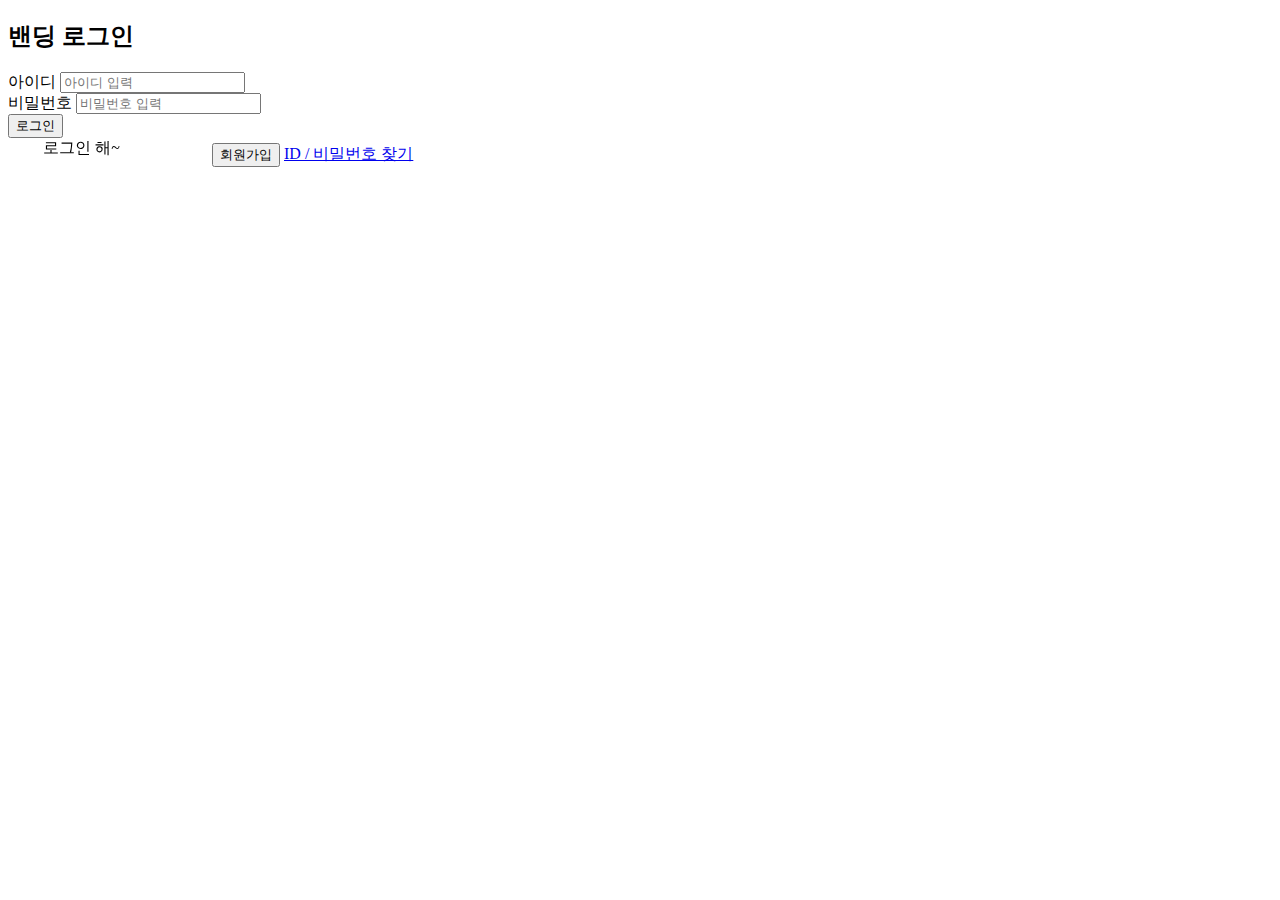
==== src/main/resources/templates/home.html @ 82d9538f "타임리프 연결 및 페이지 연결, 포트, DB생성 및 로그" ====
<!DOCTYPE html>
<html lang="ko">
<head>
    <meta charset="UTF-8">
    <meta http-equiv="X-UA-Compatible" content="IE=edge">
    <meta name="viewport" content="width=device-width, initial-scale=1.0">
    <title>밴딩 로그인</title>
</head>
<body>
<h2>밴딩 로그인</h2>

    <form action="/loginOk" class="frm" method="POST">
        <label for="input_id">아이디</label>
        <input type="text" id="input_id" name="userid" placeholder="아이디 입력">
        <br>
        <label for="input_pw">비밀번호</label>
        <input type="password" id="input_pw" name="password" placeholder="비밀번호 입력">
        <br>
        <button type="submit" class="login_Btn"> 로그인</button>
        </form>
        <marquee scrollamount="20" behavior="alternate" width="200px">로그인 해~</marquee>
        <button class="sign_up" onclick="location.href='signUp';">회원가입</button>
        <a href="accFind">ID / 비밀번호 찾기</a>
        
</body>
</html>
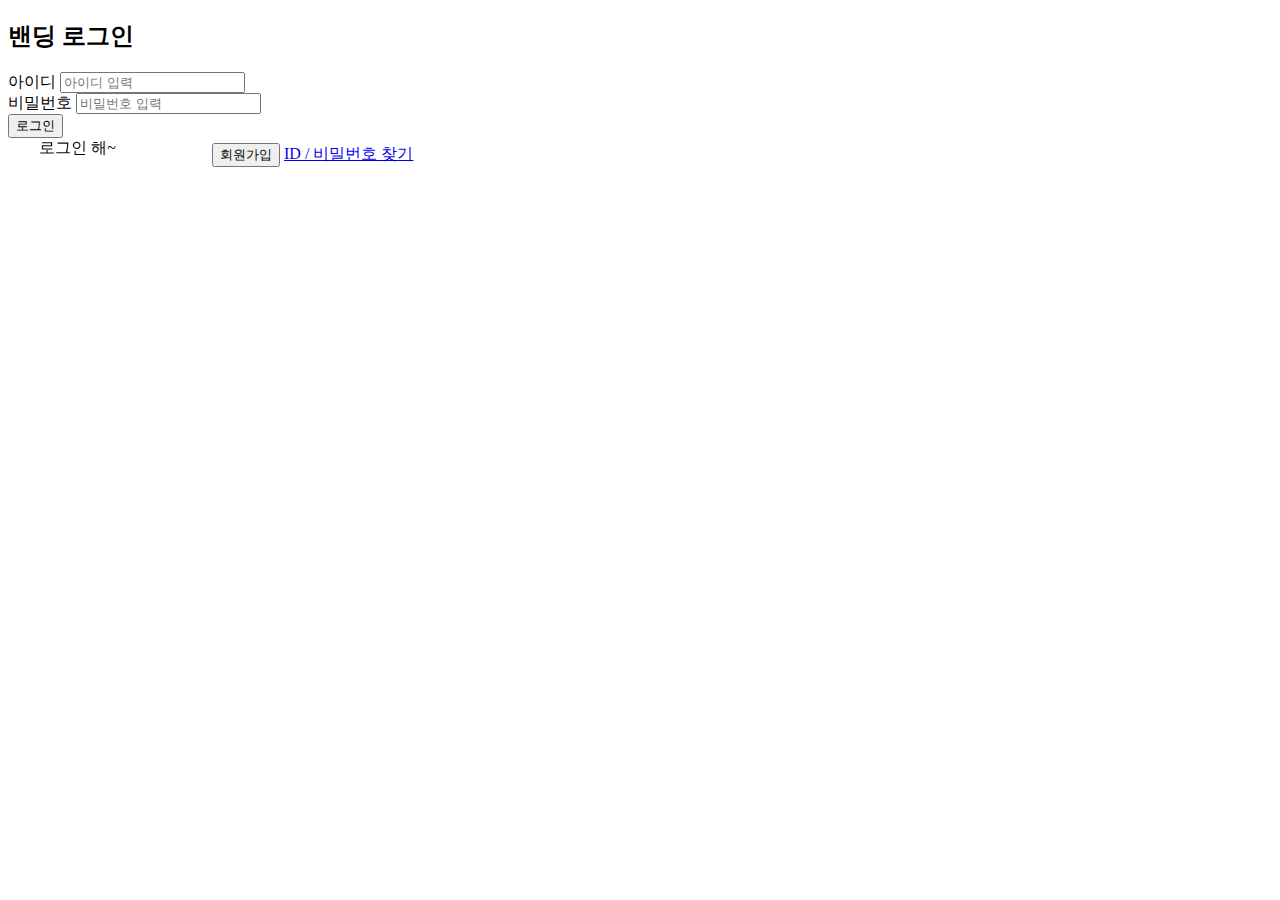
==== commit 2d79e327: "login security Inmemory logic remove, css experiment" ====
--- a/src/main/resources/templates/home.html
+++ b/src/main/resources/templates/home.html
@@ -4,8 +4,10 @@
     <meta charset="UTF-8">
     <meta http-equiv="X-UA-Compatible" content="IE=edge">
     <meta name="viewport" content="width=device-width, initial-scale=1.0">
+   
     <title>밴딩 로그인</title>
 </head>
+
 <body>
 <h2>밴딩 로그인</h2>
 
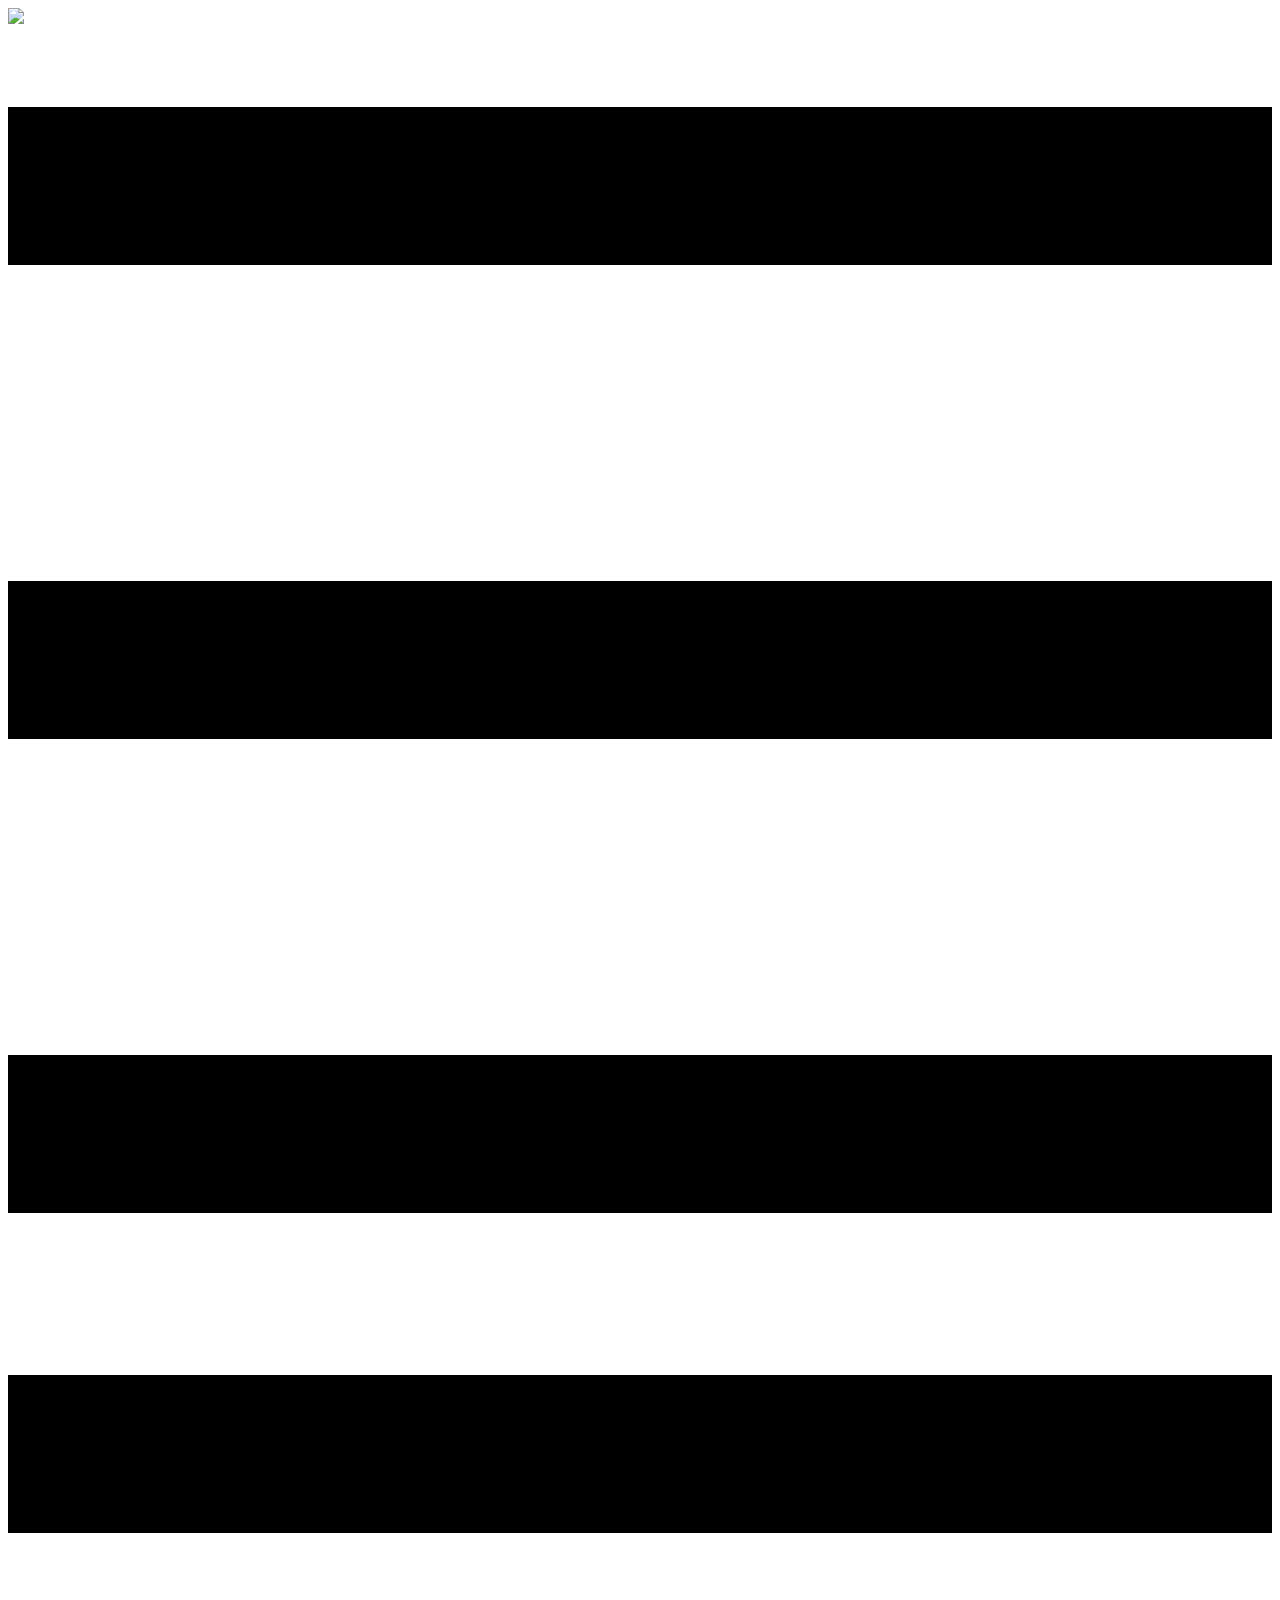
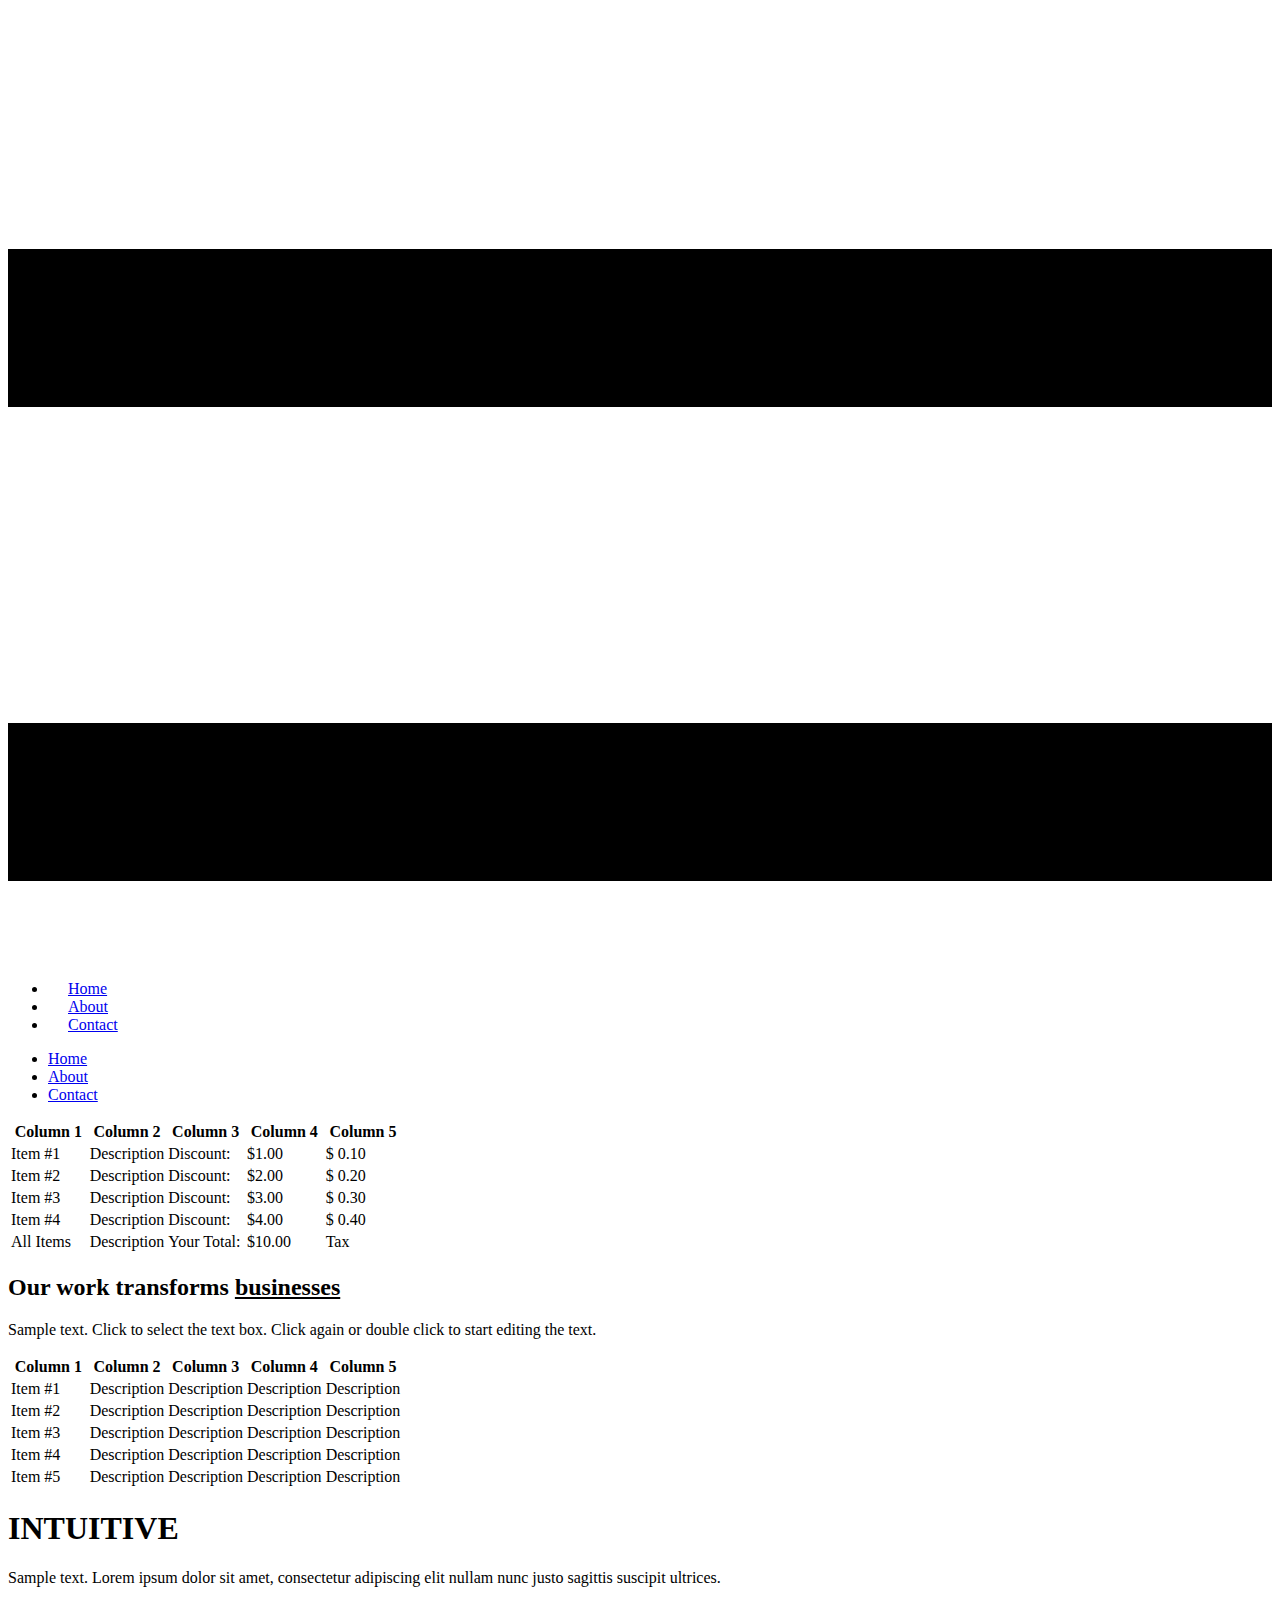
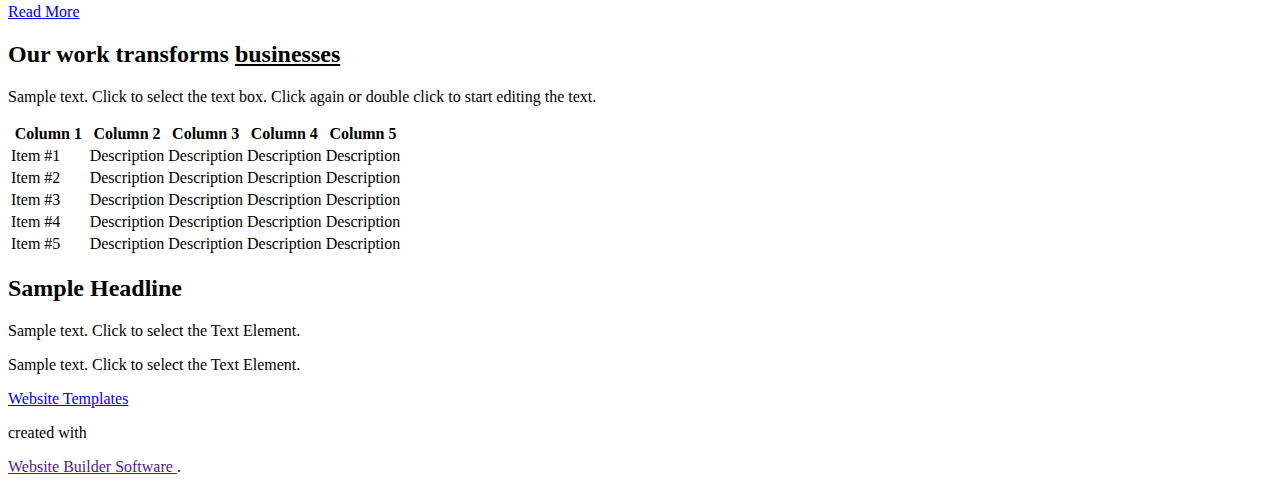
==== commit 9b64a8f7: "Connect Controller and css/ JS Migration" ====
--- a/src/main/resources/templates/home.html
+++ b/src/main/resources/templates/home.html
@@ -1,28 +1,300 @@
 <!DOCTYPE html>
-<html lang="ko">
-<head>
-    <meta charset="UTF-8">
-    <meta http-equiv="X-UA-Compatible" content="IE=edge">
+<html style="font-size: 16px;" lang="en"><head>
     <meta name="viewport" content="width=device-width, initial-scale=1.0">
-   
-    <title>밴딩 로그인</title>
-</head>
-
-<body>
-<h2>밴딩 로그인</h2>
-
-    <form action="/loginOk" class="frm" method="POST">
-        <label for="input_id">아이디</label>
-        <input type="text" id="input_id" name="userid" placeholder="아이디 입력">
-        <br>
-        <label for="input_pw">비밀번호</label>
-        <input type="password" id="input_pw" name="password" placeholder="비밀번호 입력">
-        <br>
-        <button type="submit" class="login_Btn"> 로그인</button>
-        </form>
-        <marquee scrollamount="20" behavior="alternate" width="200px">로그인 해~</marquee>
-        <button class="sign_up" onclick="location.href='signUp';">회원가입</button>
-        <a href="accFind">ID / 비밀번호 찾기</a>
-        
-</body>
-</html>
+    <meta charset="utf-8">
+    <meta name="keywords" content="Our work transforms businesses, INTUITIVE, Our work transforms businesses">
+    <meta name="description" content="">
+    <title>Home</title>
+    <link rel="stylesheet" href="/css/nicepage.css" media="screen">
+	<link rel="stylesheet" href="/css/Home.css" media="screen">
+    <script class="u-script" type="text/javascript" src="/js/jquery.js" defer=""></script>
+    <script class="u-script" type="text/javascript" src="/js/nicepage.js" defer=""></script>
+    <meta name="generator" content="Nicepage 5.7.9, nicepage.com">
+    <link id="u-theme-google-font" rel="stylesheet" href="https://fonts.googleapis.com/css?family=Roboto:100,100i,300,300i,400,400i,500,500i,700,700i,900,900i|Open+Sans:300,300i,400,400i,500,500i,600,600i,700,700i,800,800i">
+    
+    
+    
+    
+    
+    
+    
+    <script type="application/ld+json">{
+		"@context": "http://schema.org",
+		"@type": "Organization",
+		"name": "",
+		"logo": "images/default-logo.png"
+}</script>
+    <meta name="theme-color" content="#478ac9">
+    <meta property="og:title" content="Home">
+    <meta property="og:type" content="website">
+  <meta data-intl-tel-input-cdn-path="intlTelInput/"></head>
+  <body class="u-body u-xl-mode" data-lang="en"><header class="u-clearfix u-header u-header" id="sec-9f6e"><div class="u-clearfix u-sheet u-valign-middle u-sheet-1">
+        <a href="https://nicepage.com" class="u-image u-logo u-image-1">
+          <img src="images/default-logo.png" class="u-logo-image u-logo-image-1">
+        </a>
+        <nav class="u-menu u-menu-dropdown u-offcanvas u-menu-1">
+          <div class="menu-collapse" style="font-size: 1rem; letter-spacing: 0px;">
+            <a class="u-button-style u-custom-left-right-menu-spacing u-custom-padding-bottom u-custom-top-bottom-menu-spacing u-nav-link u-text-active-palette-1-base u-text-hover-palette-2-base" href="#">
+              <svg class="u-svg-link" viewBox="0 0 24 24"><use xmlns:xlink="http://www.w3.org/1999/xlink" xlink:href="#menu-hamburger"></use></svg>
+              <svg class="u-svg-content" version="1.1" id="menu-hamburger" viewBox="0 0 16 16" x="0px" y="0px" xmlns:xlink="http://www.w3.org/1999/xlink" xmlns="http://www.w3.org/2000/svg"><g><rect y="1" width="16" height="2"></rect><rect y="7" width="16" height="2"></rect><rect y="13" width="16" height="2"></rect>
+</g></svg>
+            </a>
+          </div>
+          <div class="u-nav-container">
+            <ul class="u-nav u-unstyled u-nav-1"><li class="u-nav-item"><a class="u-button-style u-nav-link u-text-active-palette-1-base u-text-hover-palette-2-base" href="Home.html" style="padding: 10px 20px;">Home</a>
+</li><li class="u-nav-item"><a class="u-button-style u-nav-link u-text-active-palette-1-base u-text-hover-palette-2-base" href="About.html" style="padding: 10px 20px;">About</a>
+</li><li class="u-nav-item"><a class="u-button-style u-nav-link u-text-active-palette-1-base u-text-hover-palette-2-base" href="Contact.html" style="padding: 10px 20px;">Contact</a>
+</li></ul>
+          </div>
+          <div class="u-nav-container-collapse">
+            <div class="u-black u-container-style u-inner-container-layout u-opacity u-opacity-95 u-sidenav">
+              <div class="u-inner-container-layout u-sidenav-overflow">
+                <div class="u-menu-close"></div>
+                <ul class="u-align-center u-nav u-popupmenu-items u-unstyled u-nav-2"><li class="u-nav-item"><a class="u-button-style u-nav-link" href="Home.html">Home</a>
+</li><li class="u-nav-item"><a class="u-button-style u-nav-link" href="About.html">About</a>
+</li><li class="u-nav-item"><a class="u-button-style u-nav-link" href="Contact.html">Contact</a>
+</li></ul>
+              </div>
+            </div>
+            <div class="u-black u-menu-overlay u-opacity u-opacity-70"></div>
+          </div>
+        </nav>
+      </div></header>
+    <section class="u-align-center u-clearfix u-section-1" id="carousel_5ab5">
+      <div class="u-clearfix u-sheet u-valign-middle u-sheet-1">
+        <div class="u-expanded-width u-table u-table-responsive u-table-1">
+          <table class="u-table-entity u-table-entity-1">
+            <colgroup>
+              <col width="20%">
+              <col width="20%">
+              <col width="20%">
+              <col width="20%">
+              <col width="20%">
+            </colgroup>
+            <thead class="u-custom-font u-font-courier-new u-palette-4-base u-table-header u-table-header-1">
+              <tr>
+                <th class="u-grey-75 u-table-cell u-table-cell-1">Column 1 </th>
+                <th class="u-grey-80 u-table-cell u-table-cell-2">Column 2 </th>
+                <th class="u-grey-80 u-table-cell u-table-cell-3">Column 3 </th>
+                <th class="u-grey-80 u-table-cell u-table-cell-4">Column 4 </th>
+                <th class="u-grey-80 u-table-cell u-table-cell-5">Column 5</th>
+              </tr>
+            </thead>
+            <tbody class="u-table-body">
+              <tr>
+                <td class="u-border-1 u-border-grey-30 u-border-no-left u-border-no-right u-table-cell">Item #1</td>
+                <td class="u-border-1 u-border-grey-30 u-border-no-left u-border-no-right u-table-cell">Description</td>
+                <td class="u-border-1 u-border-grey-30 u-border-no-left u-border-no-right u-table-cell">Discount:</td>
+                <td class="u-border-1 u-border-grey-30 u-border-no-left u-border-no-right u-table-cell">$1.00</td>
+                <td class="u-border-1 u-border-grey-30 u-border-no-left u-border-no-right u-table-cell">$ 0.10</td>
+              </tr>
+              <tr>
+                <td class="u-border-1 u-border-grey-30 u-border-no-left u-border-no-right u-table-cell">Item #2</td>
+                <td class="u-border-1 u-border-grey-30 u-border-no-left u-border-no-right u-table-cell">Description</td>
+                <td class="u-border-1 u-border-grey-30 u-border-no-left u-border-no-right u-table-cell">Discount:</td>
+                <td class="u-border-1 u-border-grey-30 u-border-no-left u-border-no-right u-table-cell">$2.00</td>
+                <td class="u-border-1 u-border-grey-30 u-border-no-left u-border-no-right u-table-cell">$ 0.20</td>
+              </tr>
+              <tr>
+                <td class="u-border-1 u-border-grey-30 u-border-no-left u-border-no-right u-table-cell">Item #3</td>
+                <td class="u-border-1 u-border-grey-30 u-border-no-left u-border-no-right u-table-cell">Description</td>
+                <td class="u-border-1 u-border-grey-30 u-border-no-left u-border-no-right u-table-cell">Discount:</td>
+                <td class="u-border-1 u-border-grey-30 u-border-no-left u-border-no-right u-table-cell">$3.00</td>
+                <td class="u-border-1 u-border-grey-30 u-border-no-left u-border-no-right u-table-cell">$ 0.30</td>
+              </tr>
+              <tr>
+                <td class="u-border-1 u-border-grey-30 u-border-no-left u-border-no-right u-table-cell">Item #4</td>
+                <td class="u-border-1 u-border-grey-30 u-border-no-left u-border-no-right u-table-cell">Description</td>
+                <td class="u-border-1 u-border-grey-30 u-border-no-left u-border-no-right u-table-cell">Discount:</td>
+                <td class="u-border-1 u-border-grey-30 u-border-no-left u-border-no-right u-table-cell">$4.00</td>
+                <td class="u-border-1 u-border-grey-30 u-border-no-left u-border-no-right u-table-cell">$ 0.40</td>
+              </tr>
+            </tbody>
+            <tfoot class="u-table-footer u-table-footer-1">
+              <tr>
+                <td class="u-border-1 u-border-grey-30 u-border-no-left u-border-no-right u-border-no-top u-table-cell">All Items</td>
+                <td class="u-border-1 u-border-grey-30 u-border-no-left u-border-no-right u-border-no-top u-table-cell">Description</td>
+                <td class="u-border-1 u-border-grey-30 u-border-no-left u-border-no-right u-border-no-top u-table-cell">Your Total:</td>
+                <td class="u-border-1 u-border-grey-30 u-border-no-left u-border-no-right u-border-no-top u-table-cell">$10.00</td>
+                <td class="u-border-1 u-border-grey-30 u-border-no-left u-border-no-right u-border-no-top u-table-cell">Tax</td>
+              </tr>
+            </tfoot>
+          </table>
+        </div>
+      </div>
+    </section>
+    <section class="u-clearfix u-section-2" id="carousel_c7bf">
+      <div class="u-clearfix u-sheet u-sheet-1">
+        <h2 class="u-text u-text-1">Our work transforms <u>businesses</u>
+        </h2>
+        <p class="u-text u-text-2">Sample text. Click to select the text box. Click again or double click to start editing the text.</p>
+        <div class="u-expanded-width u-table u-table-responsive u-table-1">
+          <table class="u-table-entity u-table-entity-1">
+            <colgroup>
+              <col width="20%">
+              <col width="20%">
+              <col width="20%">
+              <col width="20%">
+              <col width="20%">
+            </colgroup>
+            <thead class="u-black u-custom-font u-heading-font u-table-header u-table-header-1">
+              <tr>
+                <th class="u-table-cell">Column 1</th>
+                <th class="u-table-cell">Column 2</th>
+                <th class="u-table-cell">Column 3</th>
+                <th class="u-table-cell">Column 4</th>
+                <th class="u-table-cell">Column 5</th>
+              </tr>
+            </thead>
+            <tbody class="u-table-body">
+              <tr>
+                <td class="u-border-1 u-border-grey-40 u-border-no-left u-border-no-right u-table-cell">Item #1</td>
+                <td class="u-border-1 u-border-grey-40 u-border-no-left u-border-no-right u-table-cell">Description</td>
+                <td class="u-border-1 u-border-grey-40 u-border-no-left u-border-no-right u-table-cell">Description</td>
+                <td class="u-border-1 u-border-grey-40 u-border-no-left u-border-no-right u-table-cell">Description</td>
+                <td class="u-border-1 u-border-grey-40 u-border-no-left u-border-no-right u-table-cell">Description</td>
+              </tr>
+              <tr>
+                <td class="u-border-1 u-border-grey-40 u-border-no-left u-border-no-right u-table-cell">Item #2</td>
+                <td class="u-border-1 u-border-grey-40 u-border-no-left u-border-no-right u-table-cell">Description</td>
+                <td class="u-border-1 u-border-grey-40 u-border-no-left u-border-no-right u-table-cell">Description</td>
+                <td class="u-border-1 u-border-grey-40 u-border-no-left u-border-no-right u-table-cell">Description</td>
+                <td class="u-border-1 u-border-grey-40 u-border-no-left u-border-no-right u-table-cell">Description</td>
+              </tr>
+              <tr>
+                <td class="u-border-1 u-border-grey-40 u-border-no-left u-border-no-right u-table-cell">Item #3</td>
+                <td class="u-border-1 u-border-grey-40 u-border-no-left u-border-no-right u-table-cell">Description</td>
+                <td class="u-border-1 u-border-grey-40 u-border-no-left u-border-no-right u-table-cell">Description</td>
+                <td class="u-border-1 u-border-grey-40 u-border-no-left u-border-no-right u-table-cell">Description</td>
+                <td class="u-border-1 u-border-grey-40 u-border-no-left u-border-no-right u-table-cell">Description</td>
+              </tr>
+              <tr>
+                <td class="u-border-1 u-border-grey-40 u-border-no-left u-border-no-right u-table-cell">Item #4</td>
+                <td class="u-border-1 u-border-grey-40 u-border-no-left u-border-no-right u-table-cell">Description</td>
+                <td class="u-border-1 u-border-grey-40 u-border-no-left u-border-no-right u-table-cell">Description</td>
+                <td class="u-border-1 u-border-grey-40 u-border-no-left u-border-no-right u-table-cell">Description</td>
+                <td class="u-border-1 u-border-grey-40 u-border-no-left u-border-no-right u-table-cell">Description</td>
+              </tr>
+              <tr>
+                <td class="u-border-1 u-border-grey-40 u-border-no-left u-border-no-right u-table-cell">Item #5</td>
+                <td class="u-border-1 u-border-grey-40 u-border-no-left u-border-no-right u-table-cell">Description</td>
+                <td class="u-border-1 u-border-grey-40 u-border-no-left u-border-no-right u-table-cell">Description</td>
+                <td class="u-border-1 u-border-grey-40 u-border-no-left u-border-no-right u-table-cell">Description</td>
+                <td class="u-border-1 u-border-grey-40 u-border-no-left u-border-no-right u-table-cell">Description</td>
+              </tr>
+            </tbody>
+          </table>
+        </div>
+      </div>
+    </section>
+    <section class="u-align-center u-clearfix u-image u-shading u-section-3" src="" data-image-width="256" data-image-height="256" id="sec-9685">
+      <div class="u-clearfix u-sheet u-valign-middle u-sheet-1">
+        <h1 class="u-text u-text-default u-title u-text-1">INTUITIVE</h1>
+        <p class="u-large-text u-text u-text-default u-text-variant u-text-2">Sample text. Lorem ipsum dolor sit amet, consectetur adipiscing elit nullam nunc justo sagittis suscipit ultrices.</p>
+        <a href="#" class="u-btn u-button-style u-palette-2-base u-btn-1">Read More</a>
+      </div>
+    </section>
+    <section class="u-clearfix u-section-4" id="carousel_44dc">
+      <div class="u-clearfix u-sheet u-sheet-1">
+        <h2 class="u-text u-text-1">Our work transforms <u>businesses</u>
+        </h2>
+        <p class="u-text u-text-2">Sample text. Click to select the text box. Click again or double click to start editing the text.</p>
+        <div class="u-expanded-width u-table u-table-responsive u-table-1">
+          <table class="u-table-entity u-table-entity-1">
+            <colgroup>
+              <col width="20%">
+              <col width="20%">
+              <col width="20%">
+              <col width="20%">
+              <col width="20%">
+            </colgroup>
+            <thead class="u-black u-custom-font u-heading-font u-table-header u-table-header-1">
+              <tr>
+                <th class="u-table-cell">Column 1</th>
+                <th class="u-table-cell">Column 2</th>
+                <th class="u-table-cell">Column 3</th>
+                <th class="u-table-cell">Column 4</th>
+                <th class="u-table-cell">Column 5</th>
+              </tr>
+            </thead>
+            <tbody class="u-table-body">
+              <tr>
+                <td class="u-border-1 u-border-grey-40 u-border-no-left u-border-no-right u-table-cell">Item #1</td>
+                <td class="u-border-1 u-border-grey-40 u-border-no-left u-border-no-right u-table-cell">Description</td>
+                <td class="u-border-1 u-border-grey-40 u-border-no-left u-border-no-right u-table-cell">Description</td>
+                <td class="u-border-1 u-border-grey-40 u-border-no-left u-border-no-right u-table-cell">Description</td>
+                <td class="u-border-1 u-border-grey-40 u-border-no-left u-border-no-right u-table-cell">Description</td>
+              </tr>
+              <tr>
+                <td class="u-border-1 u-border-grey-40 u-border-no-left u-border-no-right u-table-cell">Item #2</td>
+                <td class="u-border-1 u-border-grey-40 u-border-no-left u-border-no-right u-table-cell">Description</td>
+                <td class="u-border-1 u-border-grey-40 u-border-no-left u-border-no-right u-table-cell">Description</td>
+                <td class="u-border-1 u-border-grey-40 u-border-no-left u-border-no-right u-table-cell">Description</td>
+                <td class="u-border-1 u-border-grey-40 u-border-no-left u-border-no-right u-table-cell">Description</td>
+              </tr>
+              <tr>
+                <td class="u-border-1 u-border-grey-40 u-border-no-left u-border-no-right u-table-cell">Item #3</td>
+                <td class="u-border-1 u-border-grey-40 u-border-no-left u-border-no-right u-table-cell">Description</td>
+                <td class="u-border-1 u-border-grey-40 u-border-no-left u-border-no-right u-table-cell">Description</td>
+                <td class="u-border-1 u-border-grey-40 u-border-no-left u-border-no-right u-table-cell">Description</td>
+                <td class="u-border-1 u-border-grey-40 u-border-no-left u-border-no-right u-table-cell">Description</td>
+              </tr>
+              <tr>
+                <td class="u-border-1 u-border-grey-40 u-border-no-left u-border-no-right u-table-cell">Item #4</td>
+                <td class="u-border-1 u-border-grey-40 u-border-no-left u-border-no-right u-table-cell">Description</td>
+                <td class="u-border-1 u-border-grey-40 u-border-no-left u-border-no-right u-table-cell">Description</td>
+                <td class="u-border-1 u-border-grey-40 u-border-no-left u-border-no-right u-table-cell">Description</td>
+                <td class="u-border-1 u-border-grey-40 u-border-no-left u-border-no-right u-table-cell">Description</td>
+              </tr>
+              <tr>
+                <td class="u-border-1 u-border-grey-40 u-border-no-left u-border-no-right u-table-cell">Item #5</td>
+                <td class="u-border-1 u-border-grey-40 u-border-no-left u-border-no-right u-table-cell">Description</td>
+                <td class="u-border-1 u-border-grey-40 u-border-no-left u-border-no-right u-table-cell">Description</td>
+                <td class="u-border-1 u-border-grey-40 u-border-no-left u-border-no-right u-table-cell">Description</td>
+                <td class="u-border-1 u-border-grey-40 u-border-no-left u-border-no-right u-table-cell">Description</td>
+              </tr>
+            </tbody>
+          </table>
+        </div>
+      </div>
+    </section>
+    <section class="u-clearfix u-section-5" id="sec-1ef5">
+      <div class="u-clearfix u-sheet u-sheet-1"></div>
+    </section>
+    <section class="u-clearfix u-section-6" id="sec-15d0">
+      <div class="u-clearfix u-sheet u-sheet-1">
+        <div class="u-clearfix u-expanded-width u-layout-wrap u-layout-wrap-1">
+          <div class="u-layout">
+            <div class="u-layout-row">
+              <div class="u-container-style u-image u-layout-cell u-size-30 u-image-1" data-image-width="400" data-image-height="265">
+                <div class="u-container-layout u-container-layout-1"></div>
+              </div>
+              <div class="u-container-align-center u-container-style u-layout-cell u-size-30 u-layout-cell-2">
+                <div class="u-container-layout u-valign-middle u-container-layout-2">
+                  <h2 class="u-align-center u-text u-text-default u-text-1">Sample Headline</h2>
+                  <p class="u-align-center u-text u-text-default u-text-2">Sample text. Click to select the Text Element.</p>
+                </div>
+              </div>
+            </div>
+          </div>
+        </div>
+      </div>
+    </section>
+    
+    
+    <footer class="u-align-center u-clearfix u-footer u-grey-80 u-footer" id="sec-c4af"><div class="u-clearfix u-sheet u-sheet-1">
+        <p class="u-small-text u-text u-text-variant u-text-1">Sample text. Click to select the Text Element.</p>
+      </div></footer>
+    <section class="u-backlink u-clearfix u-grey-80">
+      <a class="u-link" href="https://nicepage.com/website-templates" target="_blank">
+        <span>Website Templates</span>
+      </a>
+      <p class="u-text">
+        <span>created with</span>
+      </p>
+      <a class="u-link" href="" target="_blank">
+        <span>Website Builder Software</span>
+      </a>. 
+    </section>
+  
+</body></html>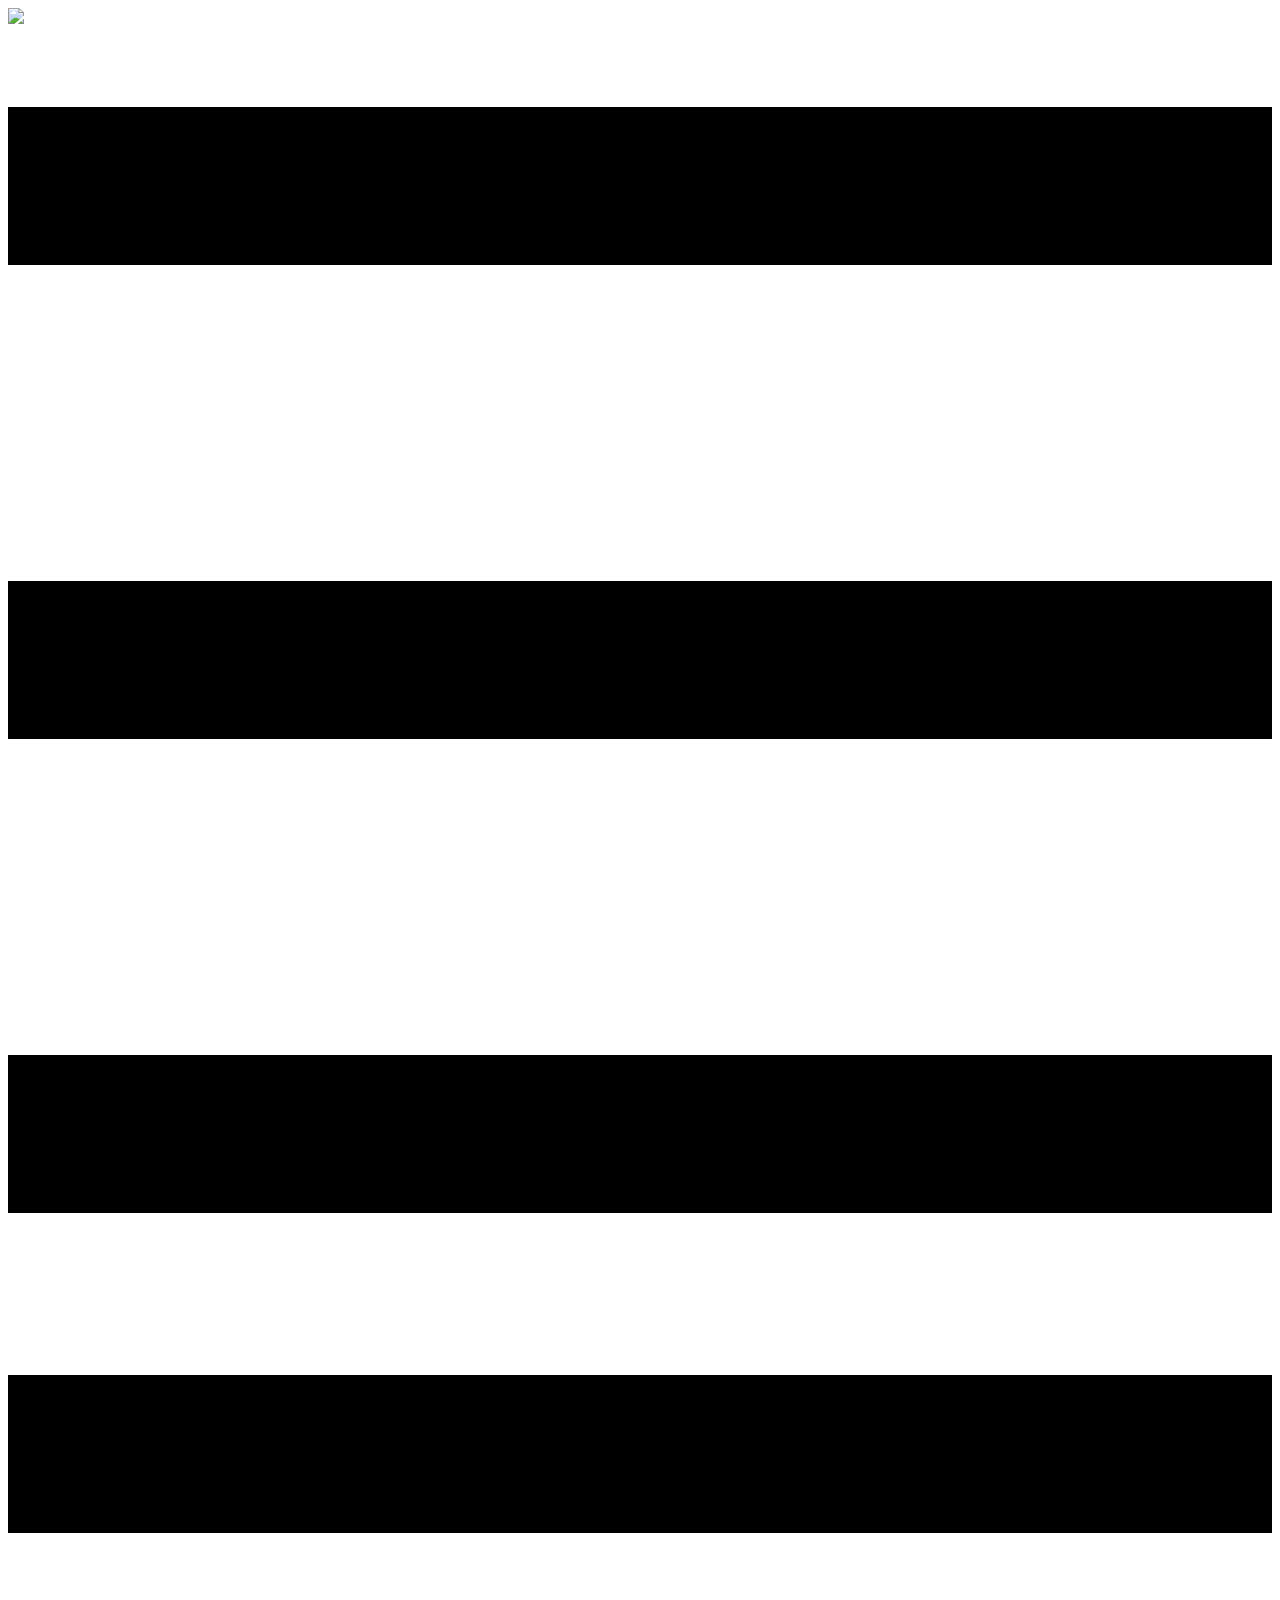
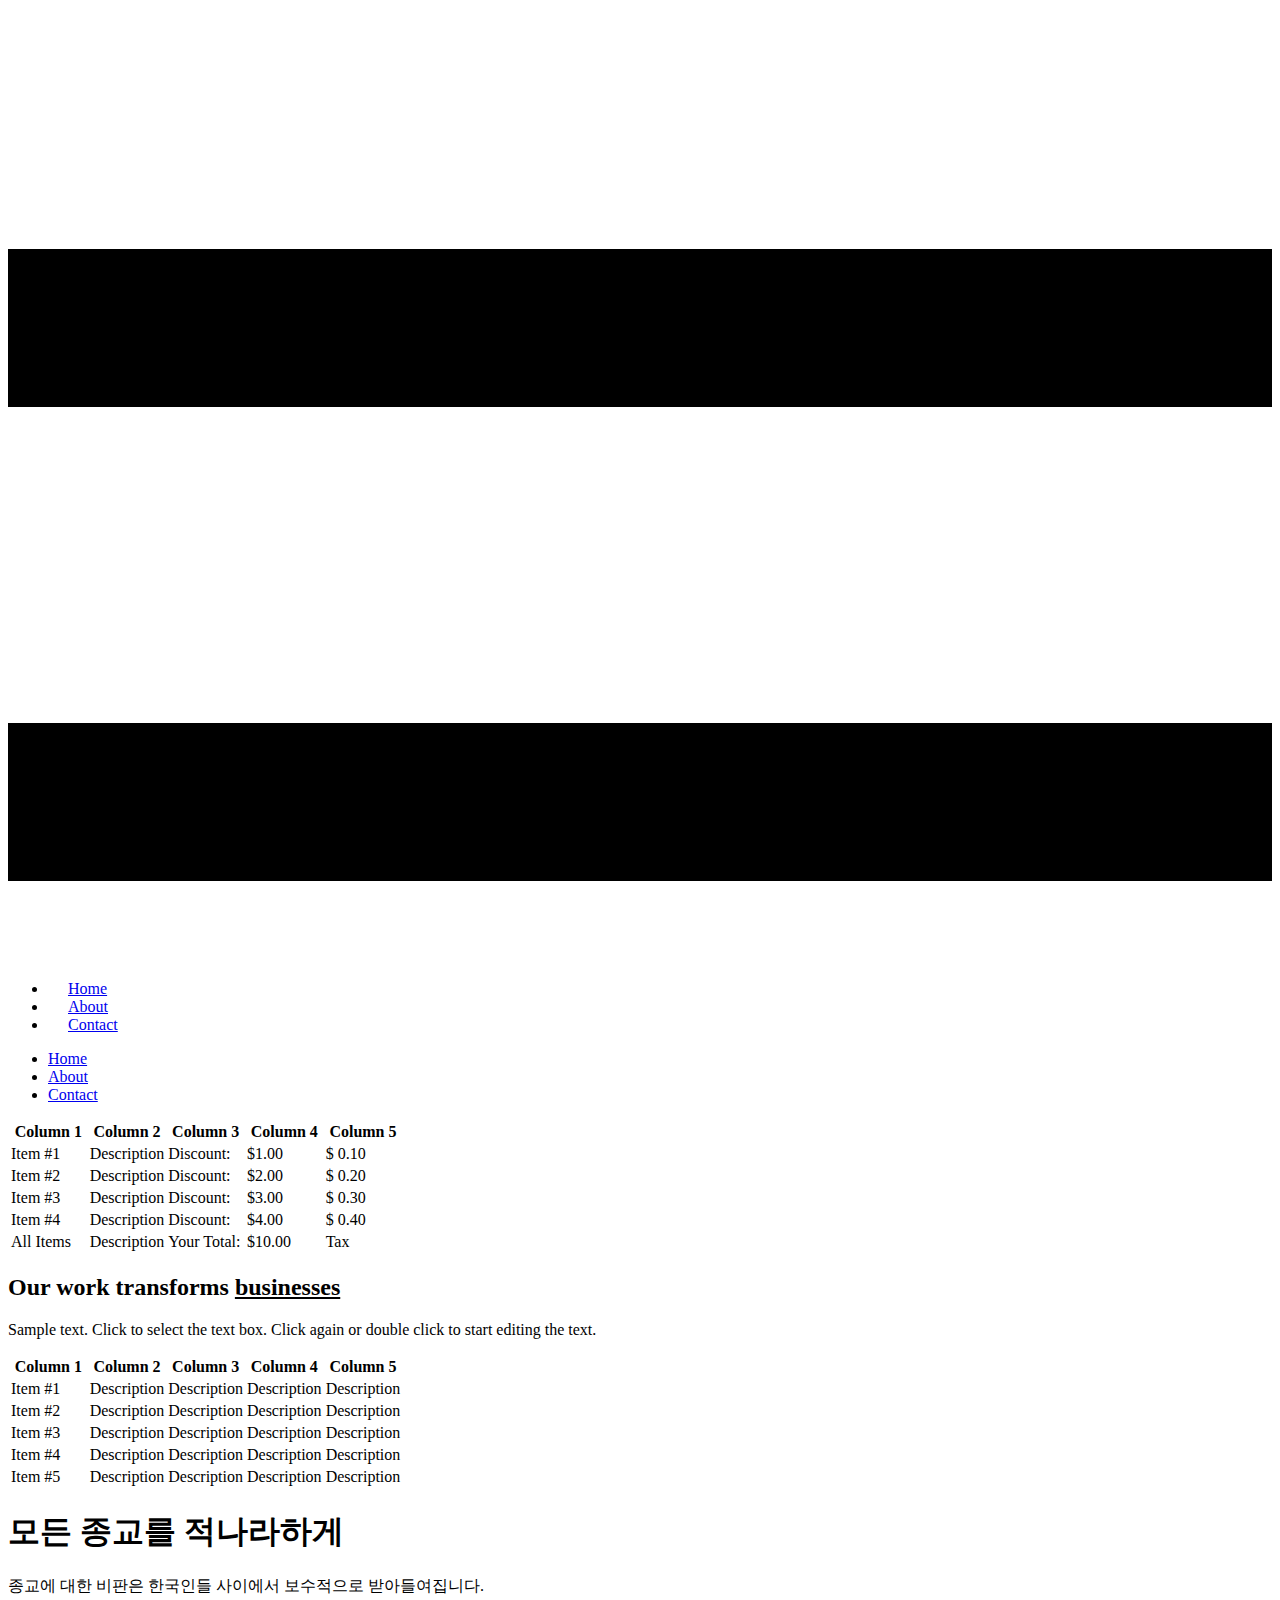
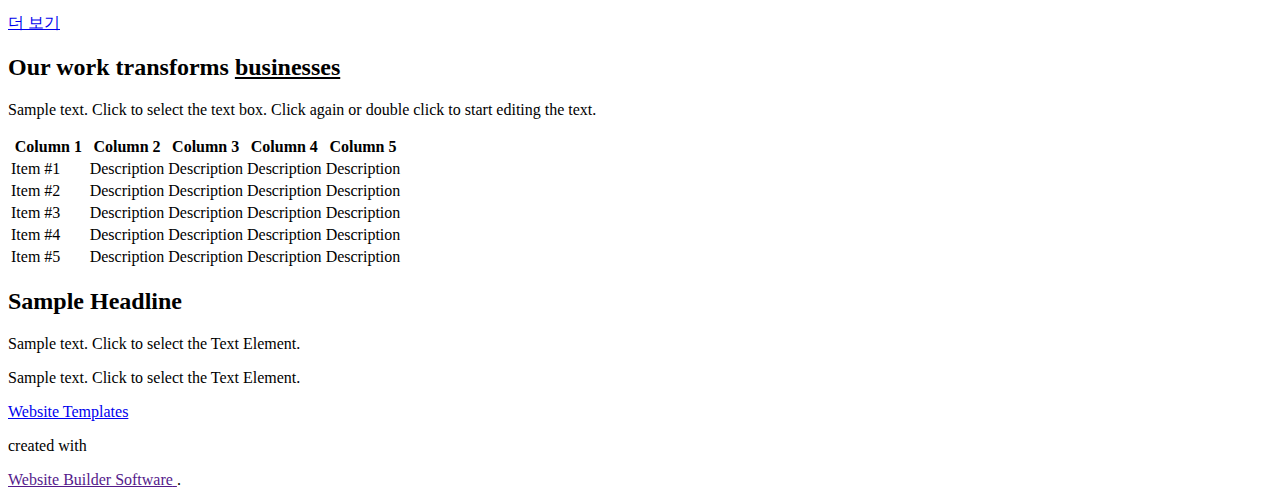
==== commit a4ab8b3a: "TDD 도입" ====
--- a/src/main/resources/templates/home.html
+++ b/src/main/resources/templates/home.html
@@ -1,5 +1,7 @@
 <!DOCTYPE html>
-<html style="font-size: 16px;" lang="en"><head>
+<html style="font-size: 16px;" lang="en">
+  <html xmlns:th="http://www.thymeleaf.org">
+<head>
     <meta name="viewport" content="width=device-width, initial-scale=1.0">
     <meta charset="utf-8">
     <meta name="keywords" content="Our work transforms businesses, INTUITIVE, Our work transforms businesses">
@@ -80,13 +82,13 @@
                 <th class="u-grey-80 u-table-cell u-table-cell-5">Column 5</th>
               </tr>
             </thead>
-            <tbody class="u-table-body">
-              <tr>
-                <td class="u-border-1 u-border-grey-30 u-border-no-left u-border-no-right u-table-cell">Item #1</td>
-                <td class="u-border-1 u-border-grey-30 u-border-no-left u-border-no-right u-table-cell">Description</td>
-                <td class="u-border-1 u-border-grey-30 u-border-no-left u-border-no-right u-table-cell">Discount:</td>
-                <td class="u-border-1 u-border-grey-30 u-border-no-left u-border-no-right u-table-cell">$1.00</td>
-                <td class="u-border-1 u-border-grey-30 u-border-no-left u-border-no-right u-table-cell">$ 0.10</td>
+            <tbody th:each="list : ${lists}" class="u-table-body">
+              <tr>
+                <td th:text="|list.pid}|" class="u-border-1 u-border-grey-30 u-border-no-left u-border-no-right u-table-cell">Item #1</td>
+                <td th:text="|list.church}|" class="u-border-1 u-border-grey-30 u-border-no-left u-border-no-right u-table-cell">Description</td>
+                <td th:text="|list.title}|" class="u-border-1 u-border-grey-30 u-border-no-left u-border-no-right u-table-cell">Discount:</td>
+                <td th:text="|list.writer}|" class="u-border-1 u-border-grey-30 u-border-no-left u-border-no-right u-table-cell">$1.00</td>
+                <td th:text="|list.date}|" class="u-border-1 u-border-grey-30 u-border-no-left u-border-no-right u-table-cell">$ 0.10</td>
               </tr>
               <tr>
                 <td class="u-border-1 u-border-grey-30 u-border-no-left u-border-no-right u-table-cell">Item #2</td>
@@ -189,9 +191,9 @@
     </section>
     <section class="u-align-center u-clearfix u-image u-shading u-section-3" src="" data-image-width="256" data-image-height="256" id="sec-9685">
       <div class="u-clearfix u-sheet u-valign-middle u-sheet-1">
-        <h1 class="u-text u-text-default u-title u-text-1">INTUITIVE</h1>
-        <p class="u-large-text u-text u-text-default u-text-variant u-text-2">Sample text. Lorem ipsum dolor sit amet, consectetur adipiscing elit nullam nunc justo sagittis suscipit ultrices.</p>
-        <a href="#" class="u-btn u-button-style u-palette-2-base u-btn-1">Read More</a>
+        <h1 class="u-text u-text-default u-title u-text-1">모든 종교를 적나라하게</h1>
+        <p class="u-large-text u-text u-text-default u-text-variant u-text-2">종교에 대한 비판은 한국인들 사이에서 보수적으로 받아들여집니다.</p>
+        <a href="#" class="u-btn u-button-style u-palette-2-base u-btn-1">더 보기</a>
       </div>
     </section>
     <section class="u-clearfix u-section-4" id="carousel_44dc">
